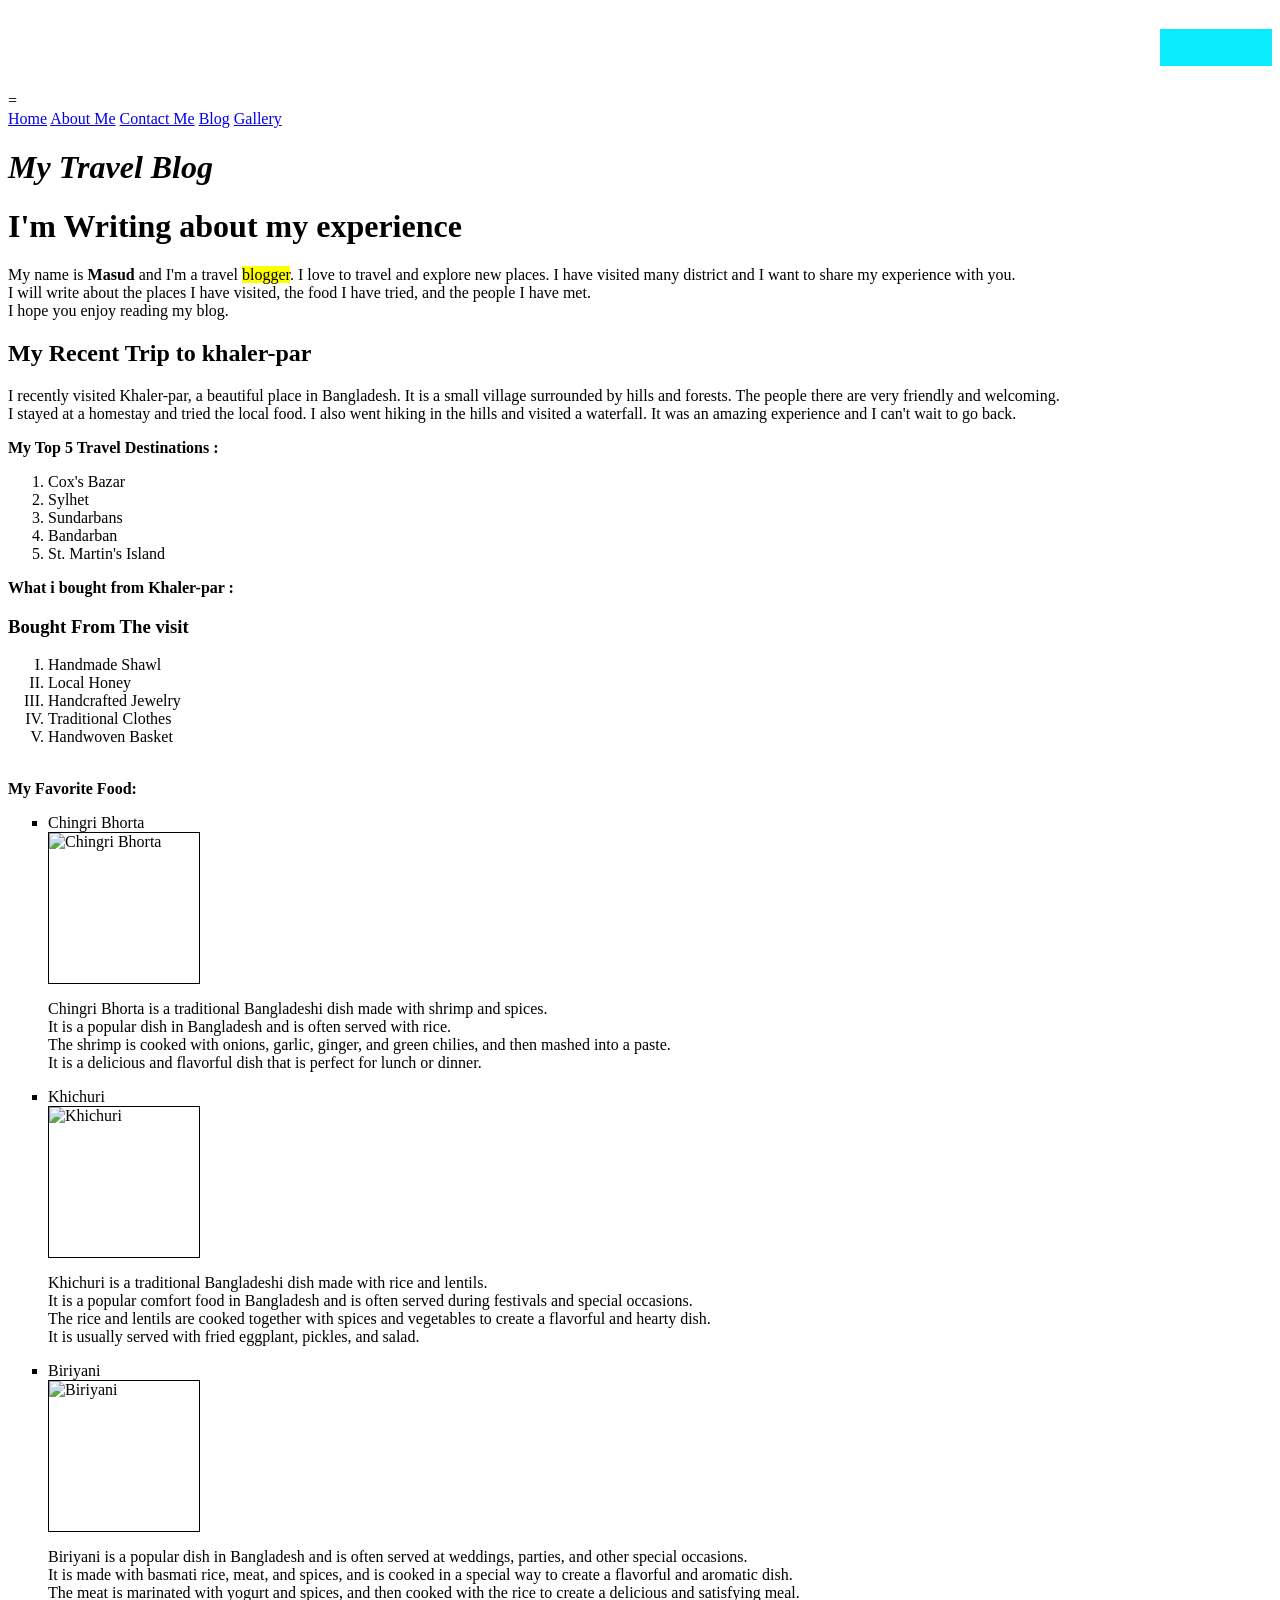
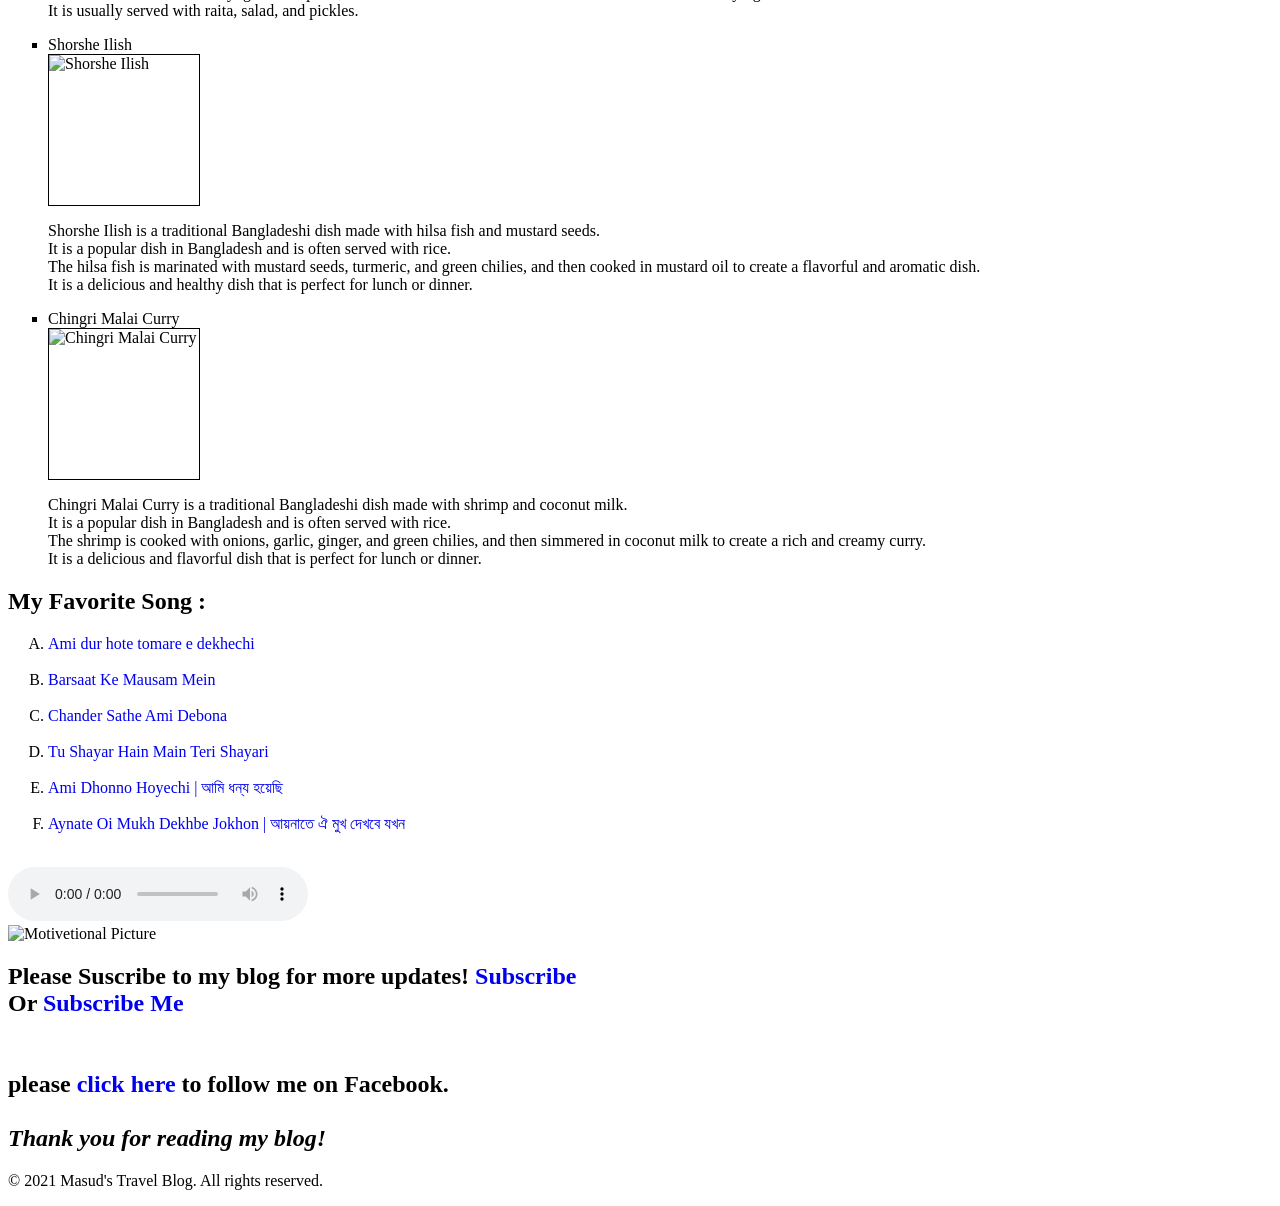
==== index.html @ bd5469db "Describe your changes" ====
<!DOCTYPE html> 
<html lang="en" lang="bn">
 
 <!-- html tag use for html document -->
<head> <!-- head tag use for header -->
    <marquee direction="left">
        <h1 style="color: red; background-color: #0bebff; text-align: center; align-items: center;" >Welcome to My Travel Blog</h1> <!-- h1 tag use for heading -->
    </marquee>
    <meta charset="UTF-8"> <!-- meta tag use for character set -->
    <meta name="viewport" content="width=device-width, initial-scale=1.0"> <!-- meta tag use for responsive design -->
    <title>My travel Blog</title> <!-- title tag use for title -->
    <link rel="shortcut icon" href="Photos/airplane.png" type="image/x-icon"> <!-- link tag use for link -->
    
</head>
<body>
    =<nav><a class="hover"  href="class2homework.html" class="active">Home</a> <!-- a tag use for hyperlink -->
    <a class="hover" href="#">About Me</a>
    <a class="hover" href="#">Contact Me</a>
    <a class="hover" href="#">Blog</a>
    <a class="hover" href="#">Gallery</a>
</nav>
    
    <h1>
        <i>My Travel Blog</i> <!-- i tag use for italic -->
    </h1> <!-- h1 tag use for heading -->
    <div> <!-- div tag use for division -->
        
            <h1>I'm Writing about my experience</h1> <!-- h1 tag use for heading --> 
            <p>My name is <b>Masud</b> and I'm a travel <mark>blogger</mark>. I love to travel and explore new places. I have visited many district and I want to share my experience with you. <br> I will write about the places I have visited, the food I have tried, and the people I have met. <br> I hope you enjoy reading my blog.</p> <!-- p tag use for paragraph -->
            <h2>My Recent Trip to khaler-par</h2> <!-- h2 tag use for heading -->
            <p>I recently visited Khaler-par, a beautiful place in Bangladesh. It is a small village surrounded by hills and forests. The people there are very friendly and welcoming. <br> I stayed at a homestay and tried the local food. I also went hiking in the hills and visited a waterfall. It was an amazing experience and I can't wait to go back.</p> <!-- p tag use for paragraph -->
            <b>My Top 5 Travel Destinations :</b> <!-- b tag use for bold -->
            <ol type="1"> <!-- ol means ordered List -->
                <li>Cox's Bazar</li> <!-- li means List Item -->
                <li>Sylhet</li>
                <li>Sundarbans</li>
                <li>Bandarban</li>
                <li>St. Martin's Island</li>
            </ol>
            
    </div>
        <span>
            <b>What i bought from Khaler-par :</b> <!-- span tag use for group of inline-elements -->
            <h3>Bought From The visit</h3> <!-- h3 tag use for heading -->
            <ol type="I"> <!-- ol means ordered List -->
                
                <li>Handmade Shawl</li> <!-- li means List Item -->
                <li>Local Honey</li>
                <li>Handcrafted Jewelry</li>
                <li>Traditional Clothes</li>
                <li>Handwoven Basket</li>
            </ol>
        </span>
        <br> <!-- br tag use for line break -->
        <span>
            <b>My Favorite Food:</b> <!-- span tag use for group of inline-elements -->
            <div><ul type="square"> <!-- ul means Unordered List -->
                <li class="food">Chingri Bhorta <div class="container">
                    <div class="image-container">
                        <img style="display: flex; align-items: center;width: 150px; height: 150px; object-fit: cover; border: 1px solid #000; margin-right: 20px;" src="https://encrypted-tbn0.gstatic.com/images?q=tbn:ANd9GcSPL4n0rthewlsUfxMMAO7YITF33k27LdPjyw&s" alt="Chingri Bhorta">
                    </div>
                    <div class="text">
                        <p>
                            Chingri Bhorta is a traditional Bangladeshi dish made with shrimp and spices. <br> It is a popular dish in Bangladesh and is often served with rice. <br> The shrimp is cooked with onions, garlic, ginger, and green chilies, and then mashed into a paste. <br> It is a delicious and flavorful dish that is perfect for lunch or dinner.
                        </p>
                    </div>
                </div>
            </li> <!-- li means List Item -->
                <li class="food">Khichuri <div class="container">
                    <div class="image-container">
                        <img style="display: flex; align-items: center;width: 150px; height: 150px; object-fit: cover; border: 1px solid #000; margin-right: 20px;" src="https://media.istockphoto.com/id/901785196/photo/masala-khichdi-indian-traditional-rice-dish.jpg?s=612x612&w=0&k=20&c=Sqqd_tOMoprcP6Gf1p99TLE7dM1MgcSemVfyyafUN2g=" alt="Khichuri">
                    </div>
                    <div class="text">
                        <p>
                            Khichuri is a traditional Bangladeshi dish made with rice and lentils. <br>It is a popular comfort food in Bangladesh and is often served during festivals and special occasions. <br> The rice and lentils are cooked together with spices and vegetables to create a flavorful and hearty dish. <br> It is usually served with fried eggplant, pickles, and salad.
                        </p>
                    </div>
                    </div>
                </li>
                <li class="food">Biriyani <div class="container">
                    <div class="image-container">
                        <img style="display: flex; align-items: center;width: 150px; height: 150px; object-fit: cover; border: 1px solid #000; margin-right: 20px;" src="https://encrypted-tbn0.gstatic.com/images?q=tbn:ANd9GcSen1e0v90noQz9Kp6B0Q5tKtfpREJIFm8h7A&s" alt="Biriyani" dr>
                    </div>
                    <div class="text">
                        <p>
                            Biriyani is a popular dish in Bangladesh and is often served at weddings, parties, and other special occasions. <br> It is made with basmati rice, meat, and spices, and is cooked in a special way to create a flavorful and aromatic dish. <br> The meat is marinated with yogurt and spices, and then cooked with the rice to create a delicious and satisfying meal. <br> It is usually served with raita, salad, and pickles.
                        </p>
                    </div>
                    </div>
                </li>
                <li class="food">Shorshe Ilish <div class="container">
                    <div class="image-container">
                        <img style="display: flex; align-items: center;width: 150px; height: 150px; object-fit: cover; border: 1px solid #000; margin-right: 20px;" src="https://encrypted-tbn0.gstatic.com/images?q=tbn:ANd9GcRgxrZvCt0Yfviejd_8smvCA1RCdckydknAew&s" alt="Shorshe Ilish">
                    </div>
                    <div class="text">
                       <p>
                            Shorshe Ilish is a traditional Bangladeshi dish made with hilsa fish and mustard seeds. <br> It is a popular dish in Bangladesh and is often served with rice. <br> The hilsa fish is marinated with mustard seeds, turmeric, and green chilies, and then cooked in mustard oil to create a flavorful and aromatic dish. <br> It is a delicious and healthy dish that is perfect for lunch or dinner.
                        </p>
                    </div>
                    </div>
                </li>
                <li class="food">Chingri Malai Curry <div class="container">
                    <div class="image-container">
                        <img style="display: flex; align-items: center;width: 150px; height: 150px; object-fit: cover; border: 1px solid #000; margin-right: 20px;" src="https://encrypted-tbn0.gstatic.com/images?q=tbn:ANd9GcREkmaip_y1OrKV6x6EzZ4k_KR2HY1JpxP6uA&s" alt="Chingri Malai Curry">
                    </div>
                    <div class="text">
                        <p>
                            Chingri Malai Curry is a traditional Bangladeshi dish made with shrimp and coconut milk. <br> It is a popular dish in Bangladesh and is often served with rice. <br> The shrimp is cooked with onions, garlic, ginger, and green chilies, and then simmered in coconut milk to create a rich and creamy curry. <br> It is a delicious and flavorful dish that is perfect for lunch or dinner.
                        </p>
                    </div>
                    </div>
                </li>
            </ul>
        </div>
        </span>
        <h2><b>My Favorite Song :</b></h2> <!-- h2 tag use for heading -->
        <ol type="A">
            <li>
                <a href="https://www.youtube.com/watch?v=m5MnxgU8pnM" class="link" target="_blank" style="text-decoration: none;">Ami dur hote tomare e dekhechi</a>
            </li>
            <br>
            <li>
                <a href="https://www.youtube.com/watch?v=iTIJMy5Bc7o" style="text-decoration: none;" class="link" target="_blank">Barsaat Ke Mausam Mein</a>
            </li>
            <br>
            <li>
                <a href="https://www.youtube.com/watch?v=CuxXFqWXKns" class="link" target="_blank" style="text-decoration: none;">Chander Sathe Ami Debona </a>
            </li>
            <br>
            <li>
                <a href="https://www.youtube.com/watch?v=Fjzzvbskhu4" class="link" target="_blank" style="text-decoration: none;">Tu Shayar Hain Main Teri Shayari </a>
            </li>
            <br>
            <li>
                <a href="https://www.youtube.com/watch?v=5A9vh5nHfPM" class="link" target="_blank" style="text-decoration: none;">Ami Dhonno Hoyechi | আমি ধন্য হয়েছি </a>
            </li>
            <br>
            <li>
                <a href="https://www.youtube.com/watch?v=vGAQBADeGeQ" class="link" target="_blank" style="text-decoration: none;">Aynate Oi Mukh Dekhbe Jokhon | আয়নাতে ঐ মুখ দেখবে যখন </a>
            </li>
        
        </ol>
        <br>
        <audio src="Zara Zara Cover _ RHTDM _ Simran Sehgal _ MS Jones Rupert _ R Madhavan _ Bombay Jayashree.mp4" controls>Audio song</audio>
        <br>
        <img src="Photos/Quotes Aesthetic _ Quotes Wallpaper _ Quotes Wallpaper Iphone #45.jpg" alt="Motivetional Picture" > <!-- img tag use for image -->
        <h2>
            Please Suscribe to my blog for more updates! <a href="https://www.youtube.com/@TourWithMasud143" style="text-decoration: none;" class="link" target="_blank">Subscribe</a>

            <br> Or <a style="text-decoration: none;" href="https://www.youtube.com/@TechBangla656" class="link" target="_blank">Subscribe Me</a> <br> <!-- br tag use for line break --> <br>
            <br> <!-- br tag use for line break -->
            please <a style="text-decoration: none;" href="https://www.facebook.com/engineermasud143/" class="link" target="_blank">click here</a> to follow me on Facebook. <!-- a tag use for hyperlink --> <br><br>
            <i>Thank you for reading my blog!</i> <!-- i tag use for italic -->

        </h2>
        <footer>
            <p>© 2021 Masud's Travel Blog. All rights reserved.</p> <!-- p tag use for paragraph -->
        </footer>
</body>
</html>
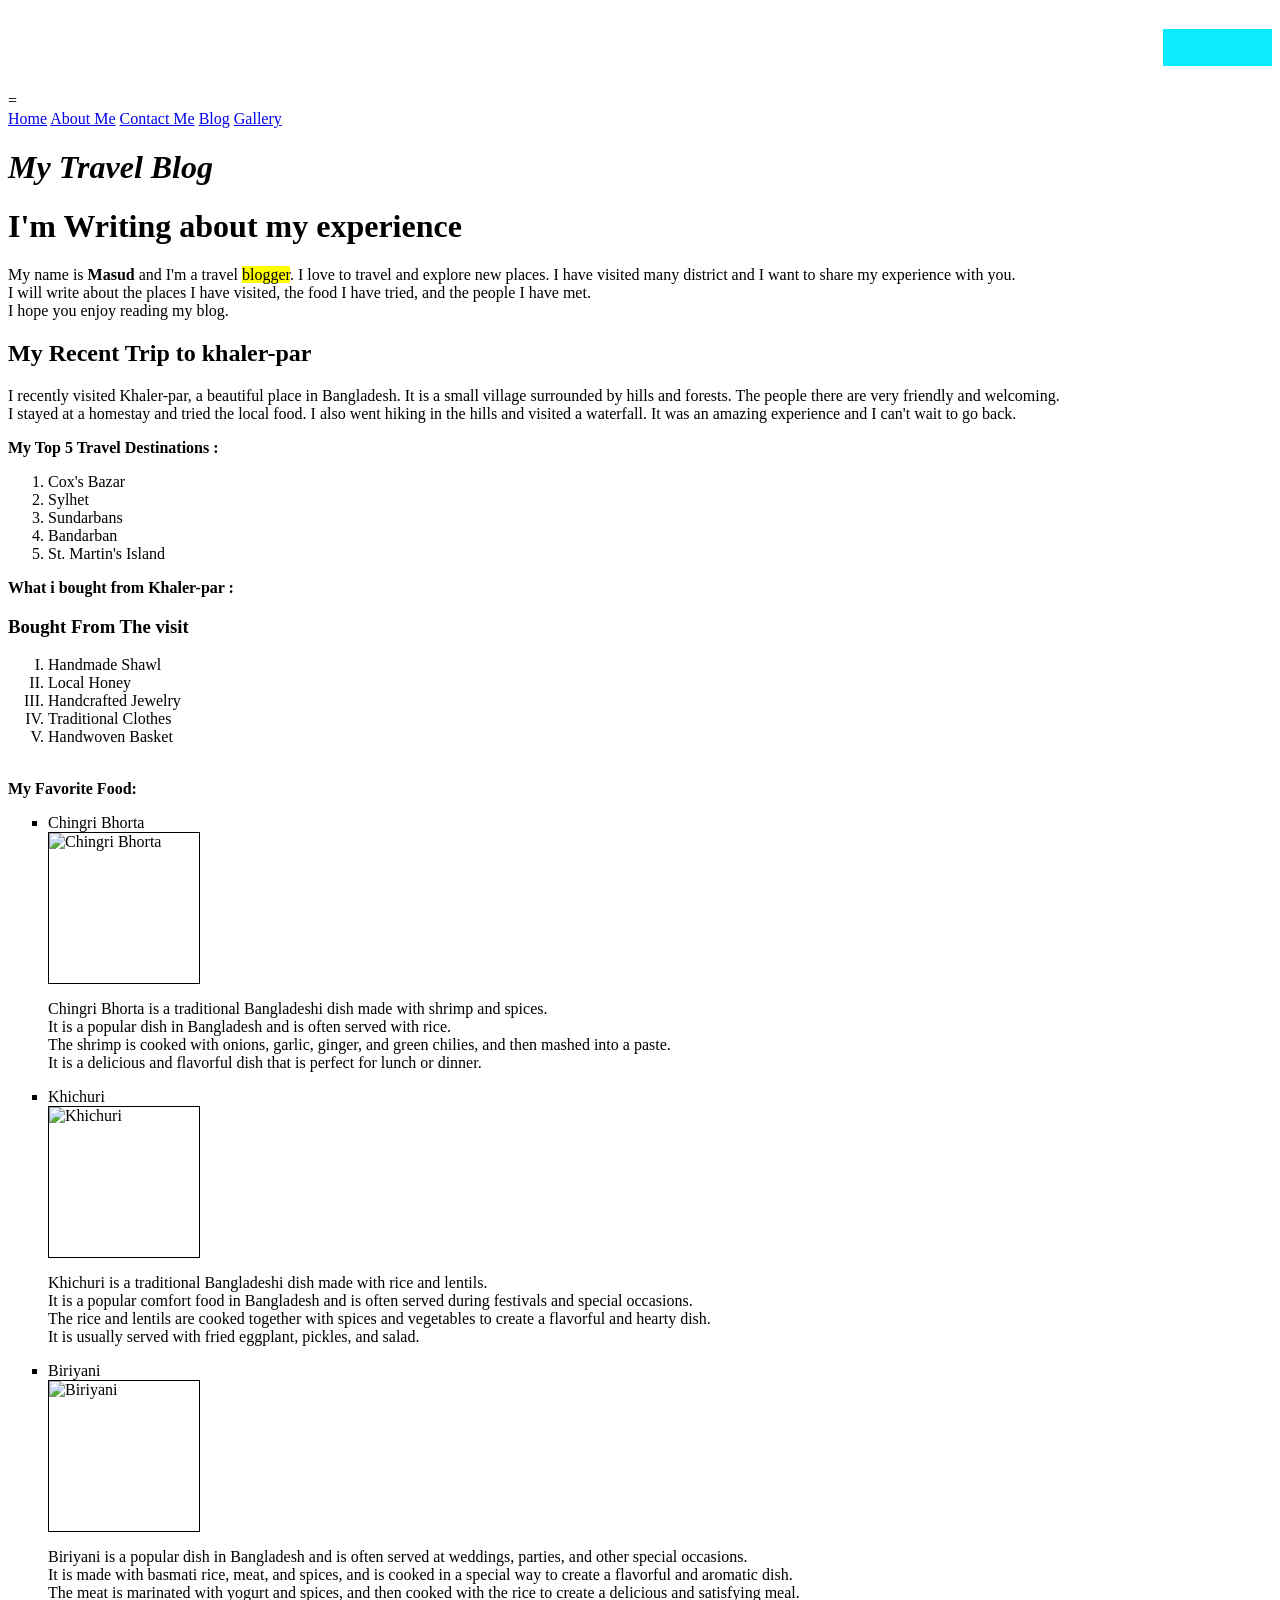
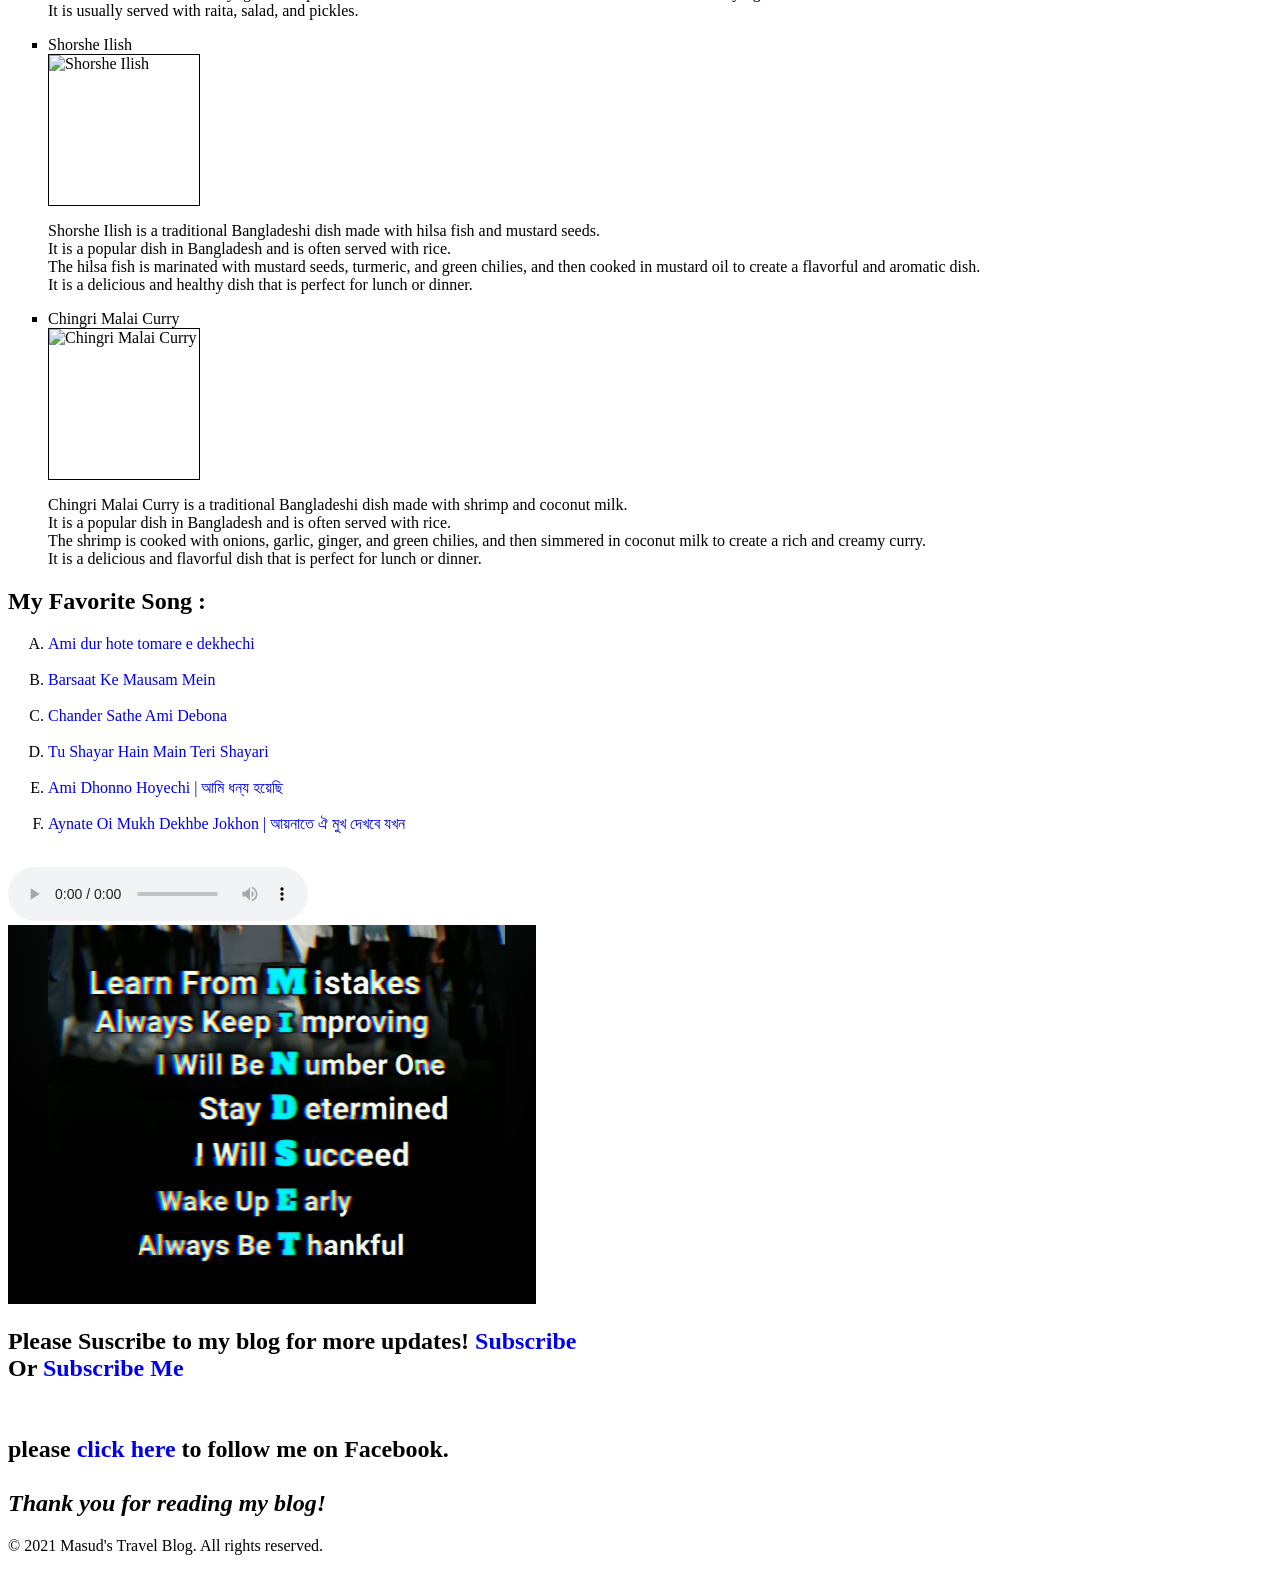
==== commit 58a9821d: "Add Photo And Video" ====
--- a/index.html
+++ b/index.html
@@ -141,9 +141,9 @@
         
         </ol>
         <br>
-        <audio src="Zara Zara Cover _ RHTDM _ Simran Sehgal _ MS Jones Rupert _ R Madhavan _ Bombay Jayashree.mp4" controls>Audio song</audio>
+        <audio src="Videos/Zara Zara Cover _ RHTDM _ Simran Sehgal _ MS Jones Rupert _ R Madhavan _ Bombay Jayashree.mp4" controls>Audio song</audio>
         <br>
-        <img src="Photos/Quotes Aesthetic _ Quotes Wallpaper _ Quotes Wallpaper Iphone #45.jpg" alt="Motivetional Picture" > <!-- img tag use for image -->
+        <img src="Photos/Screenshot_5.png" alt="Motivetional Picture" > <!-- img tag use for image -->
         <h2>
             Please Suscribe to my blog for more updates! <a href="https://www.youtube.com/@TourWithMasud143" style="text-decoration: none;" class="link" target="_blank">Subscribe</a>
 
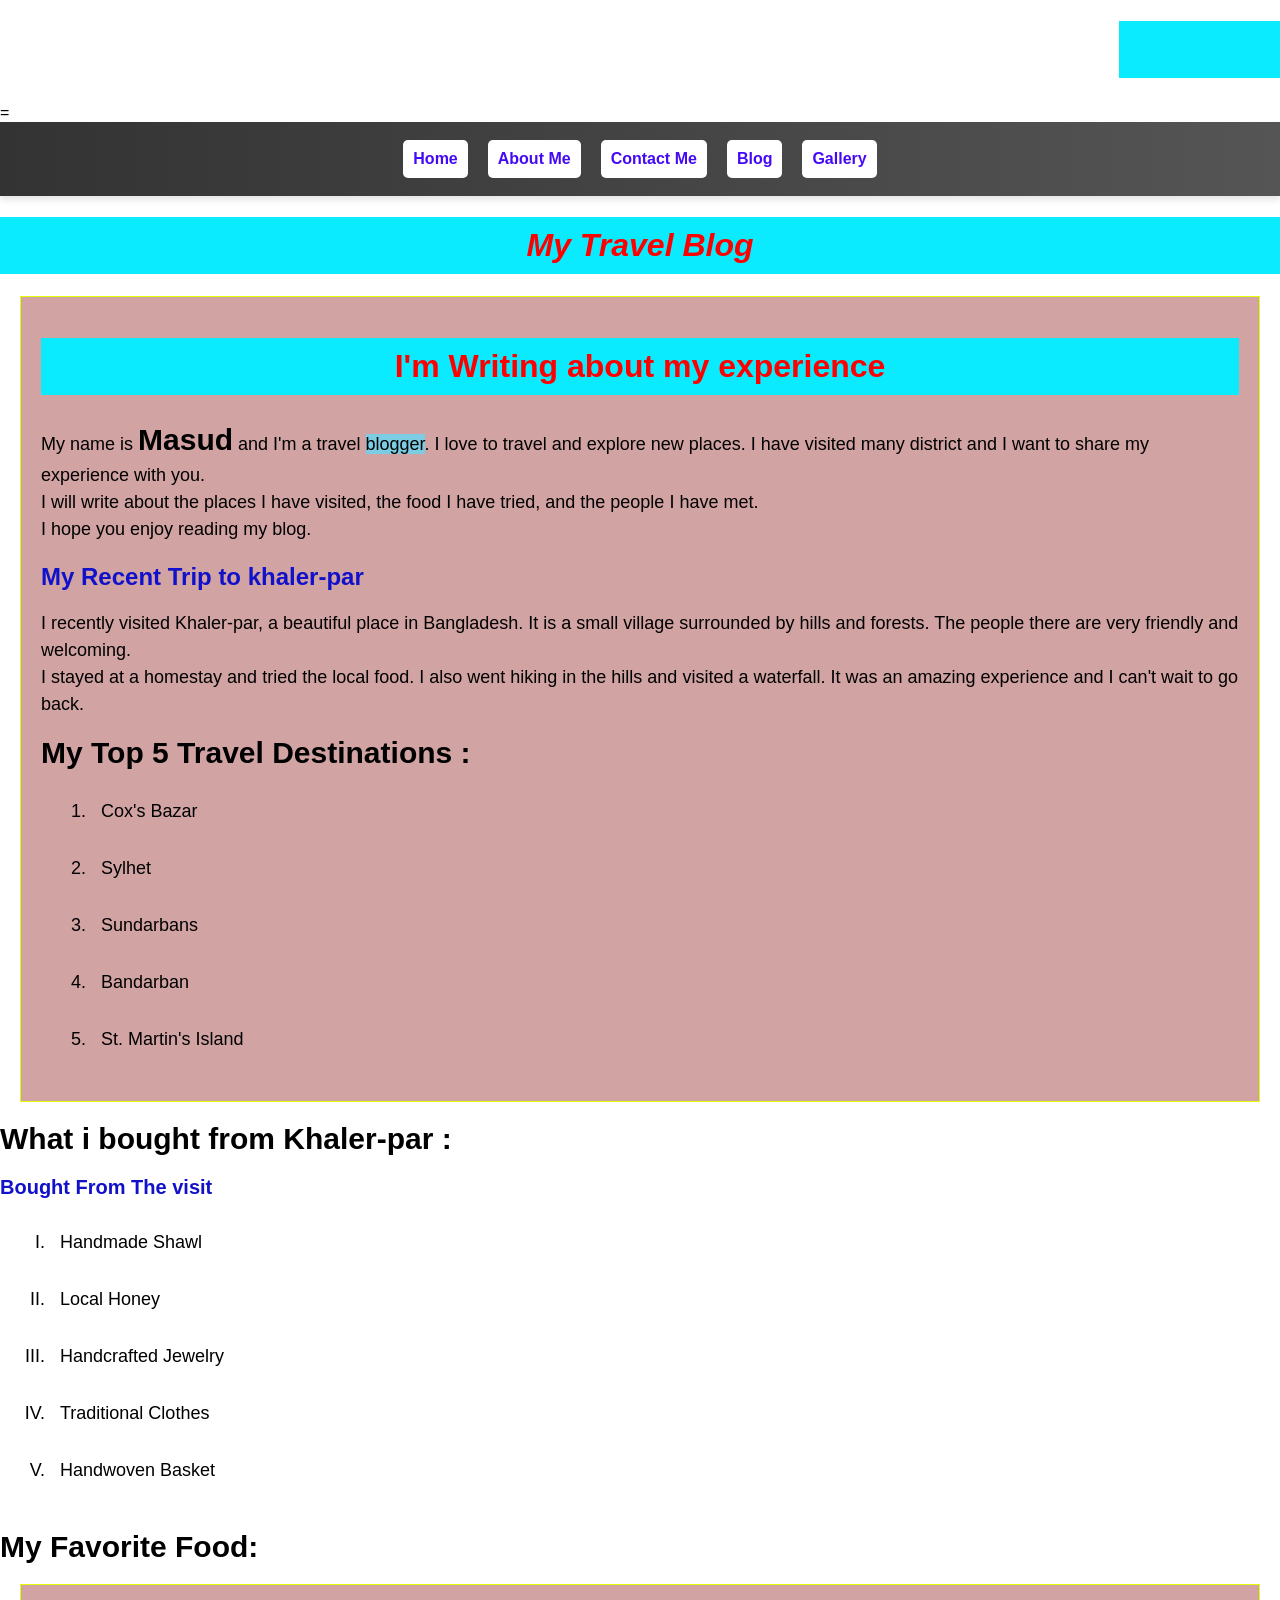
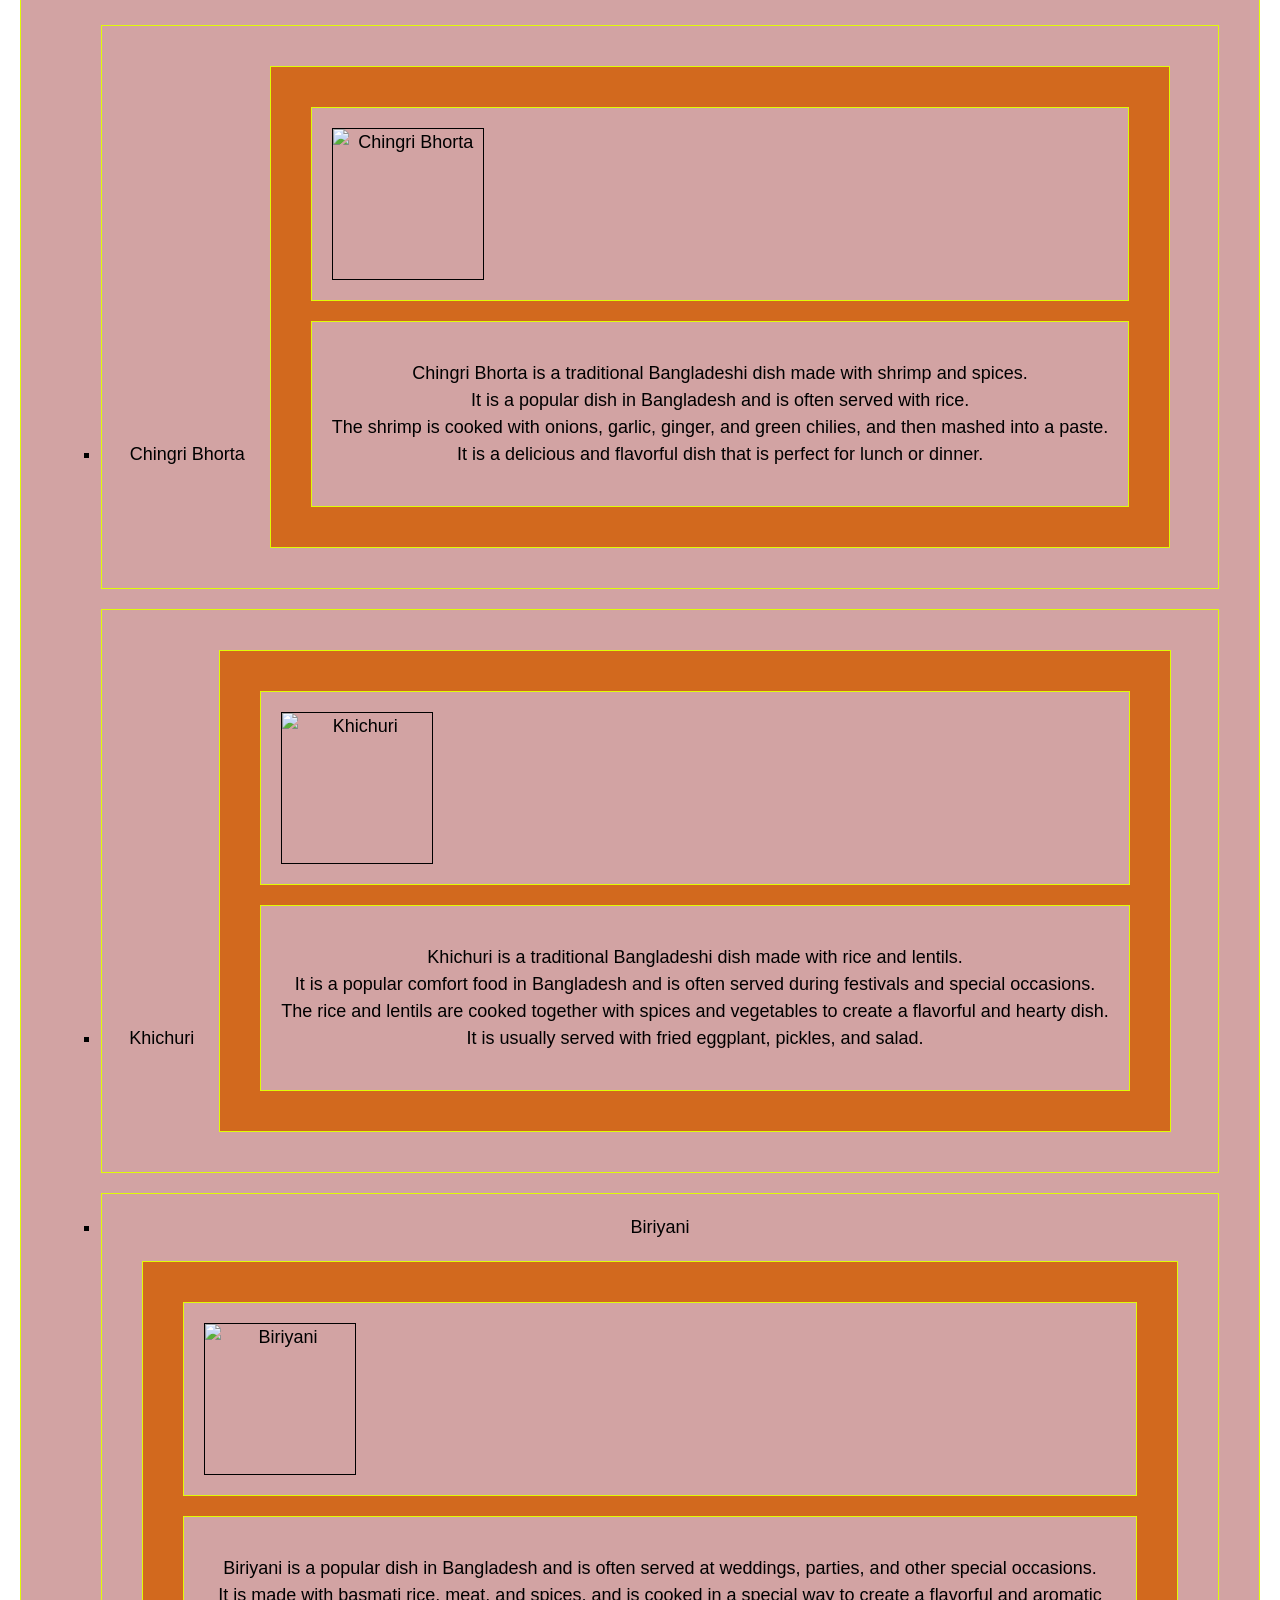
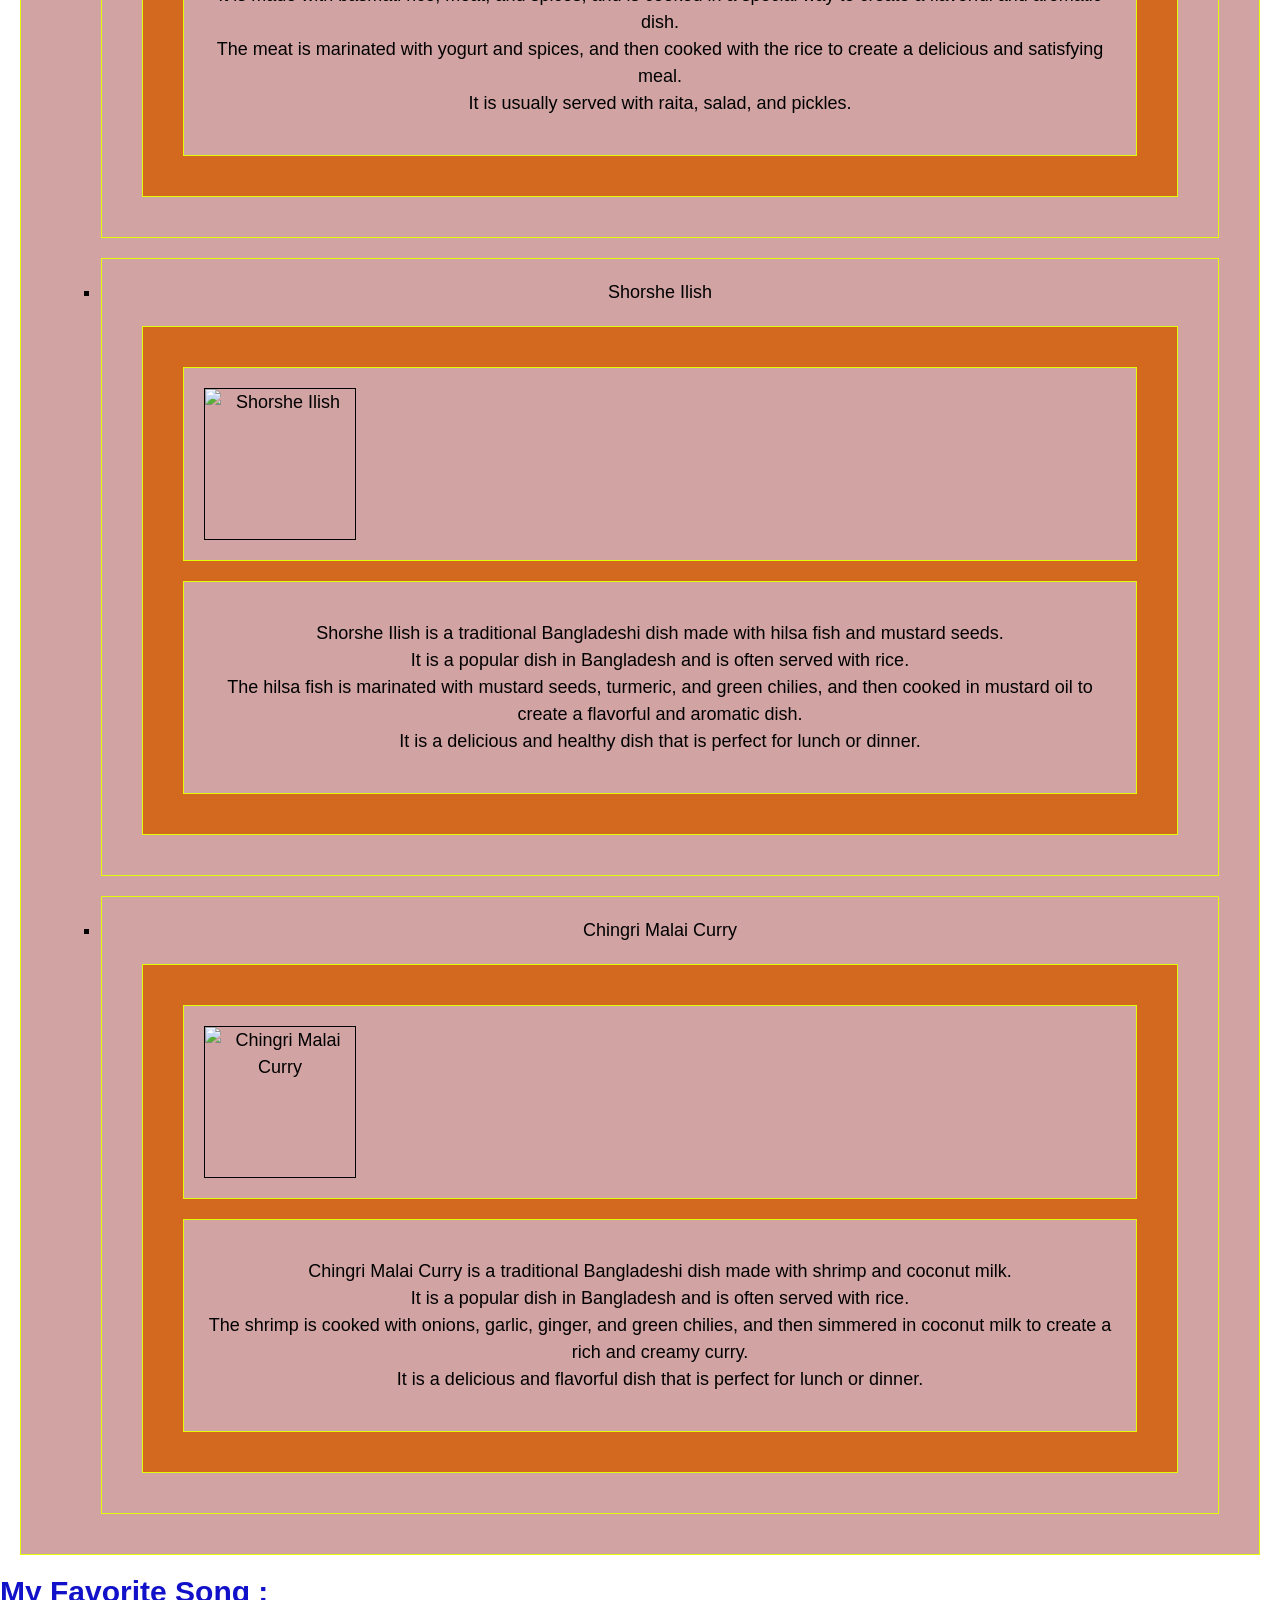
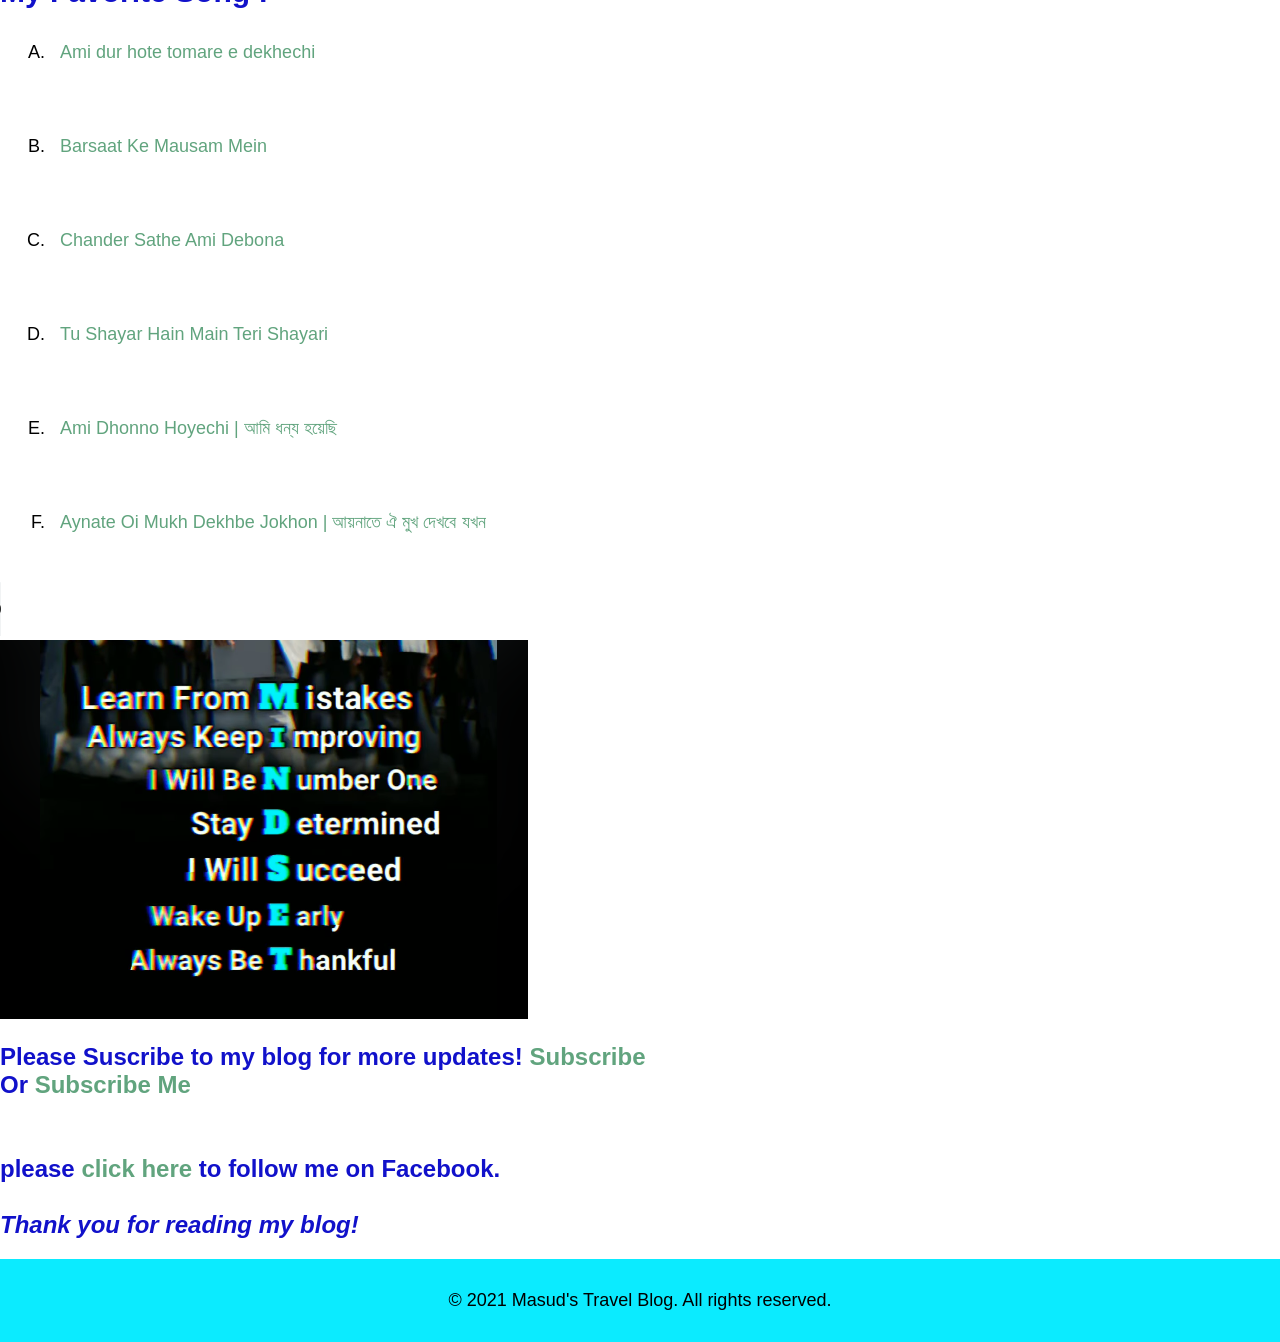
==== commit 84963621: "Update index.html" ====
--- a/index.html
+++ b/index.html
@@ -10,6 +10,7 @@
     <meta name="viewport" content="width=device-width, initial-scale=1.0"> <!-- meta tag use for responsive design -->
     <title>My travel Blog</title> <!-- title tag use for title -->
     <link rel="shortcut icon" href="Photos/airplane.png" type="image/x-icon"> <!-- link tag use for link -->
+ <link rel="stylesheet" href="style.css">
     
 </head>
 <body>
@@ -157,4 +158,4 @@
             <p>© 2021 Masud's Travel Blog. All rights reserved.</p> <!-- p tag use for paragraph -->
         </footer>
 </body>
-</html>+</html>
--- a/style.css
+++ b/style.css
@@ -0,0 +1,125 @@
+
+
+        body {
+            font-family: Arial, sans-serif;
+            margin: 0;
+            padding: 0;
+            background-color: rgb(255, 255, 255);
+            color: #000000;
+        }
+        nav {
+            display: flex;
+            justify-content: center;
+            background: linear-gradient(90deg, #333, #555);
+            padding: 0.5rem;
+            box-shadow: 0 4px 6px rgba(0, 0, 0, 0.1);
+        }
+        nav a {
+            color: white;
+            margin: 0 1rem;
+            font-weight: bold;
+            gap: 100px;
+            transition: color 0.3s ease, transform 0.3s ease;
+        }
+        nav a.active {
+            text-decoration: underline;
+            color: #4CAF50;
+        }
+        nav a:hover {
+            color: #FFD700;
+            transform: scale(1.1);
+        }
+        a.hover {  
+            color: rgb(68, 9, 245);
+            background-color: rgb(255, 255, 255);
+            padding: 10px;
+            margin: 10px;
+            border-radius: 5px;
+            text-decoration: none;
+            gap: 100px;
+           
+            
+        }
+        a.hover:hover {
+            background-color: rgb(0, 221, 255);
+        }
+        h1 {
+            text-align: center;
+            color: rgb(255, 0, 0);
+            background-color: rgb(11, 235, 255);
+            padding: 10px;
+        }
+        div {
+            margin: 20px;
+            padding: 20px;
+            border: 1px solid #e0fc07;
+            background-color: rgb(210, 163, 163);
+        }
+        p {
+            font-size: 18px;
+            line-height: 1.5;
+        }
+        mark {
+            background-color: rgb(124, 205, 228);
+        }
+        b {
+            font-size: 30px;
+        }
+        ol {
+            font-size: 18px;
+            line-height: 1.5;
+        }
+        ul {
+            font-size: 18px;
+            line-height: 1.5;
+            text-align: center;
+            top: 50%;
+        }
+        li{
+            margin: 10px;
+            padding: 10px;
+        }
+        li.food {
+            margin: 20px;
+            padding: 20px;
+            border: 1px solid #e0fc07;
+            background-color: rgb(210, 163, 163);
+        }
+        ol li {
+            font-size: 18px;
+            line-height: 1.5;
+        }
+
+        h2 {
+            font-size: 24px;
+            color: rgb(17, 17, 202);
+        }
+        h3 {
+            font-size: 20px;
+            color: rgb(17, 17, 202);
+        }
+        footer {
+            text-align: center;
+            background-color: rgb(11, 235, 255);
+            padding: 10px;
+            margin-top: 20px;
+        }
+        .container {
+            display: inline-block;
+            align-items: center;
+            justify-content: center;
+            margin-top: 20px;
+            color: rgb(0, 0, 0);
+            background-color: chocolate;
+        }
+        .text-container {
+            width: 100%;
+        }
+        .link {
+            text-decoration: none;
+            color: rgb(97, 164, 126);
+        }
+
+        .link:hover {
+            color: rgb(51, 255, 0);
+        }
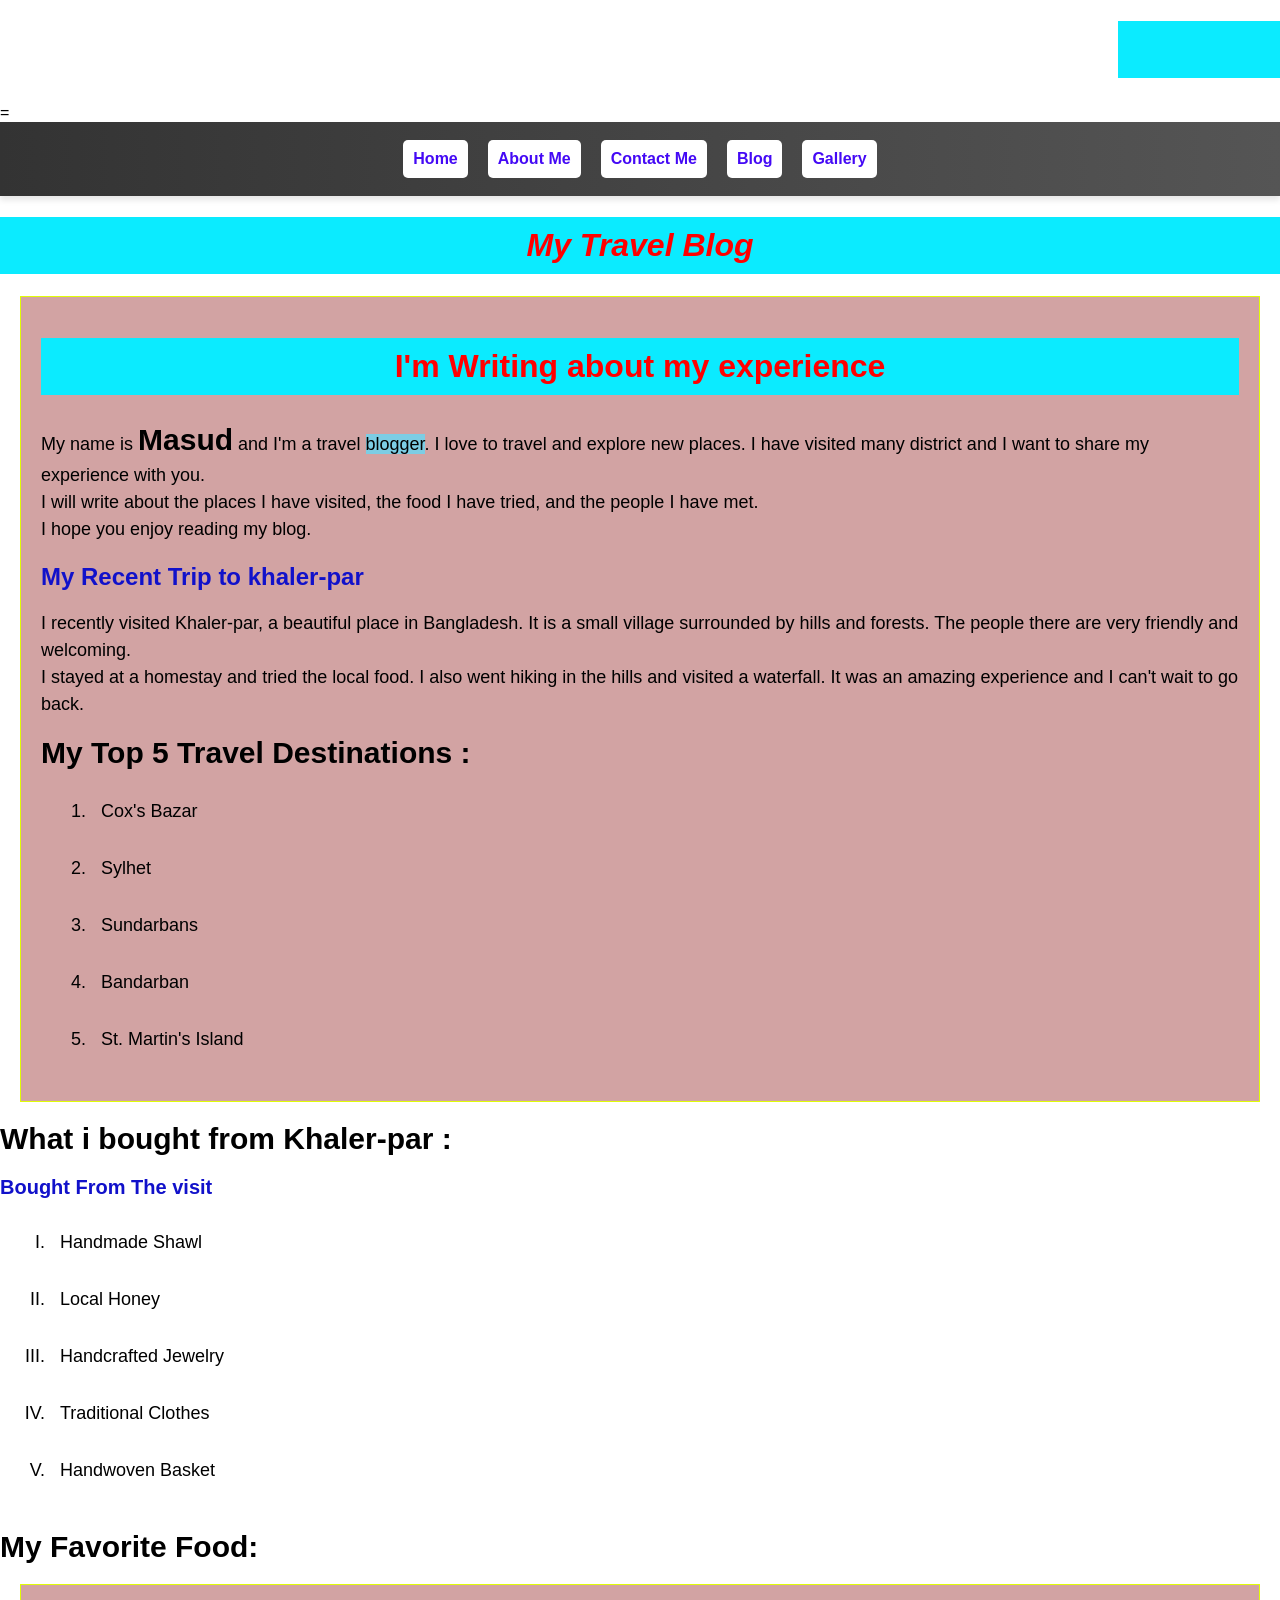
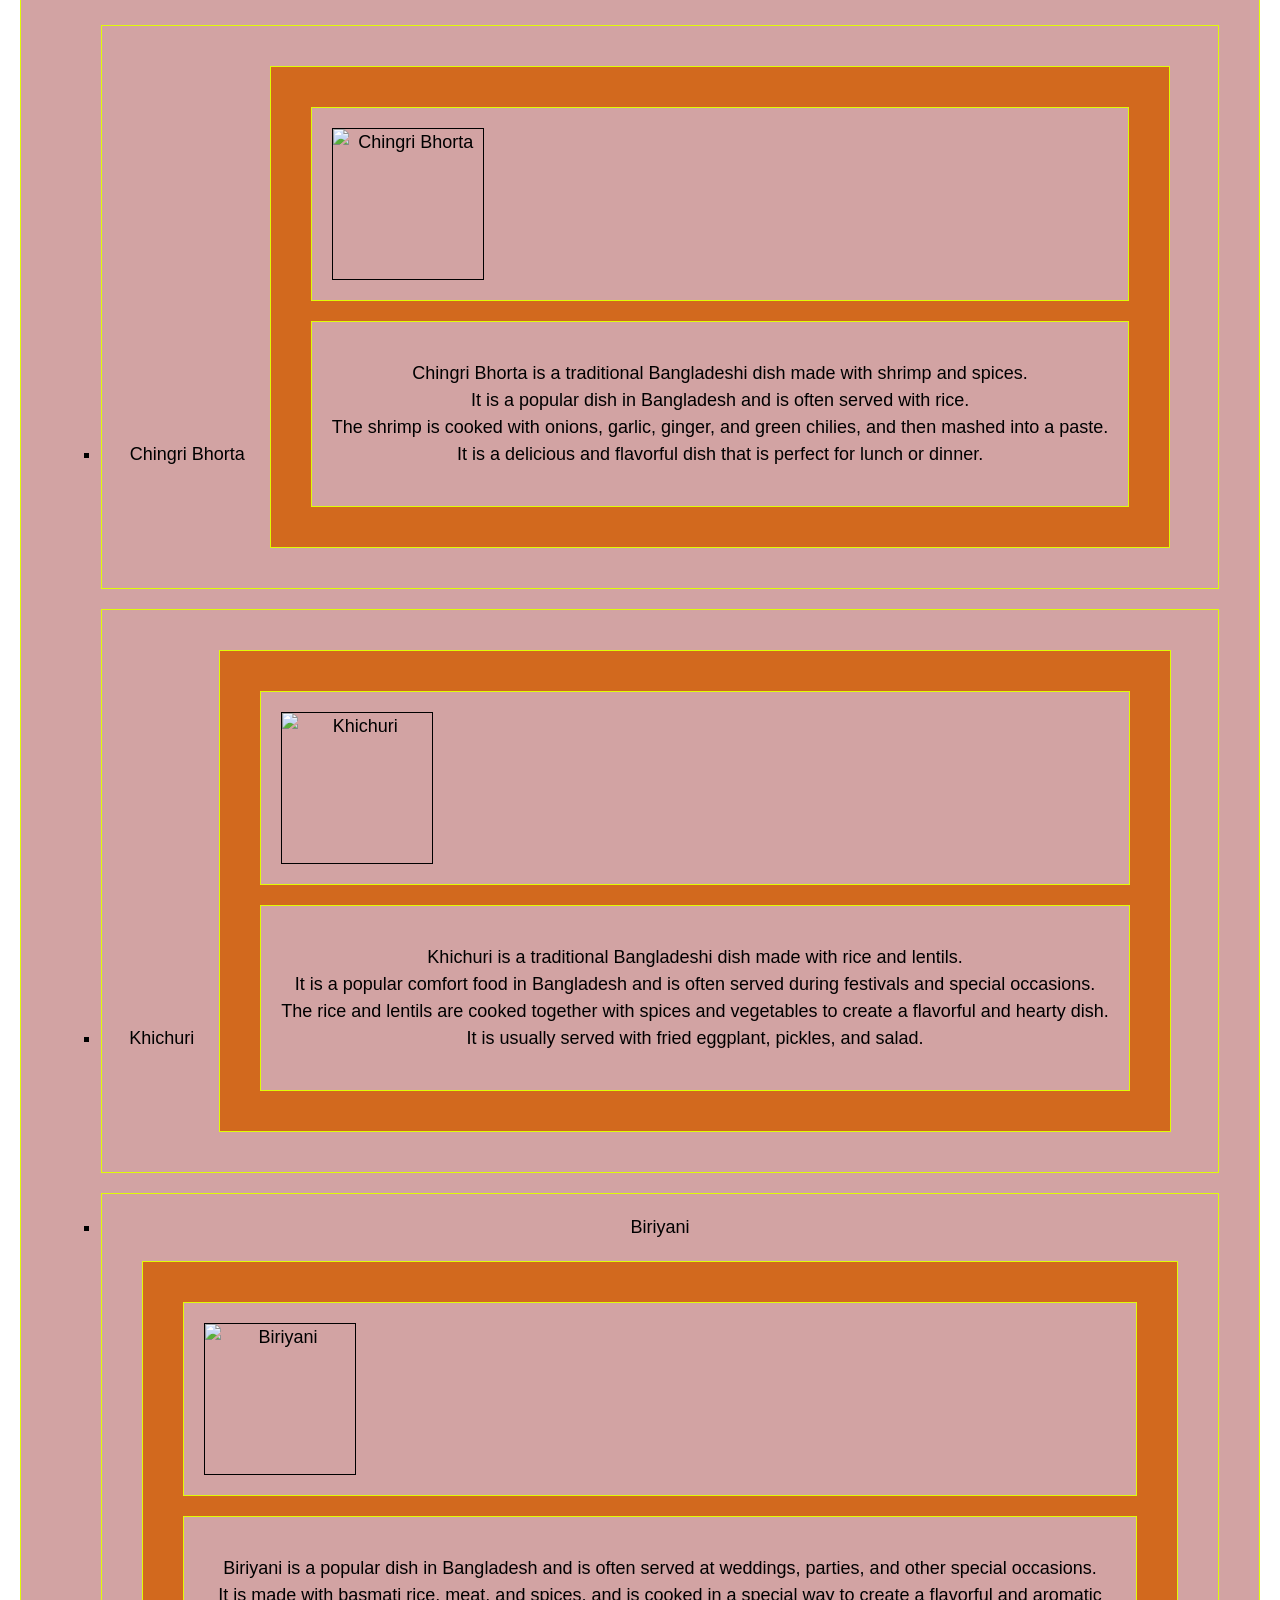
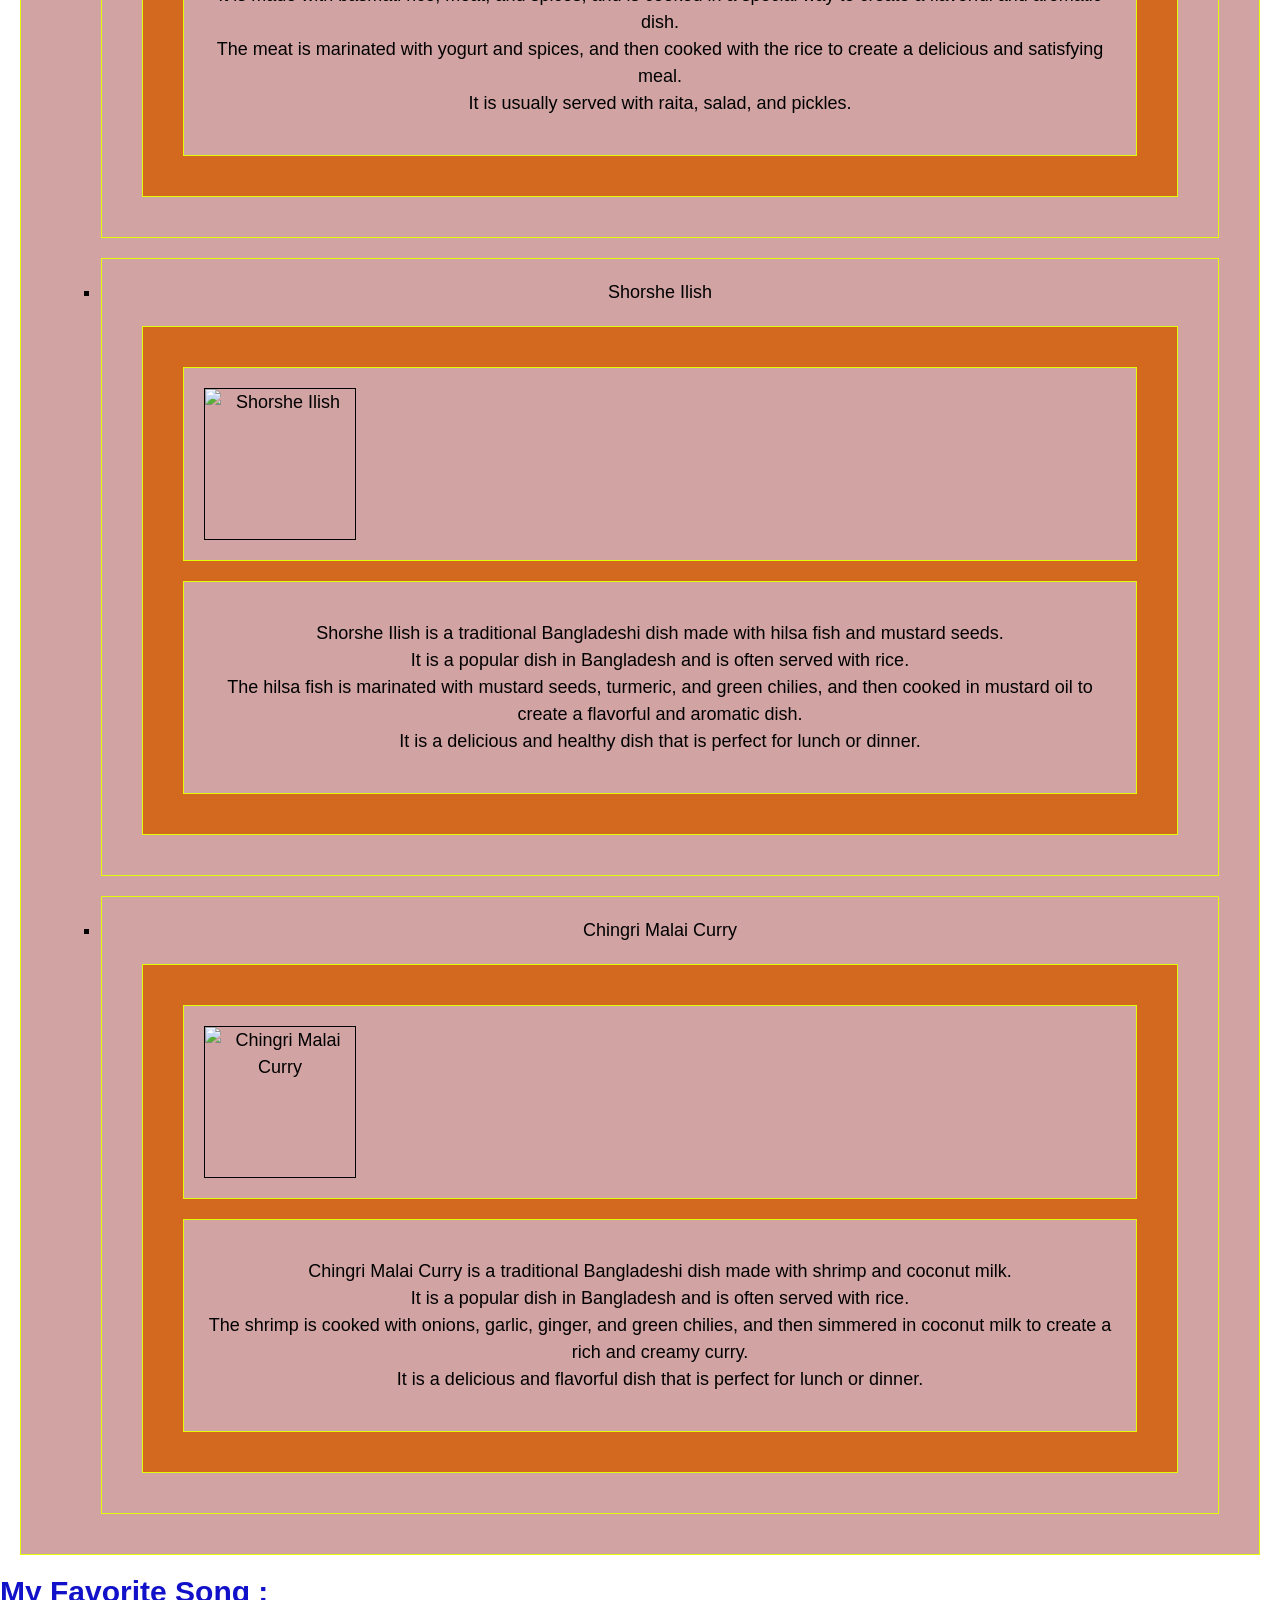
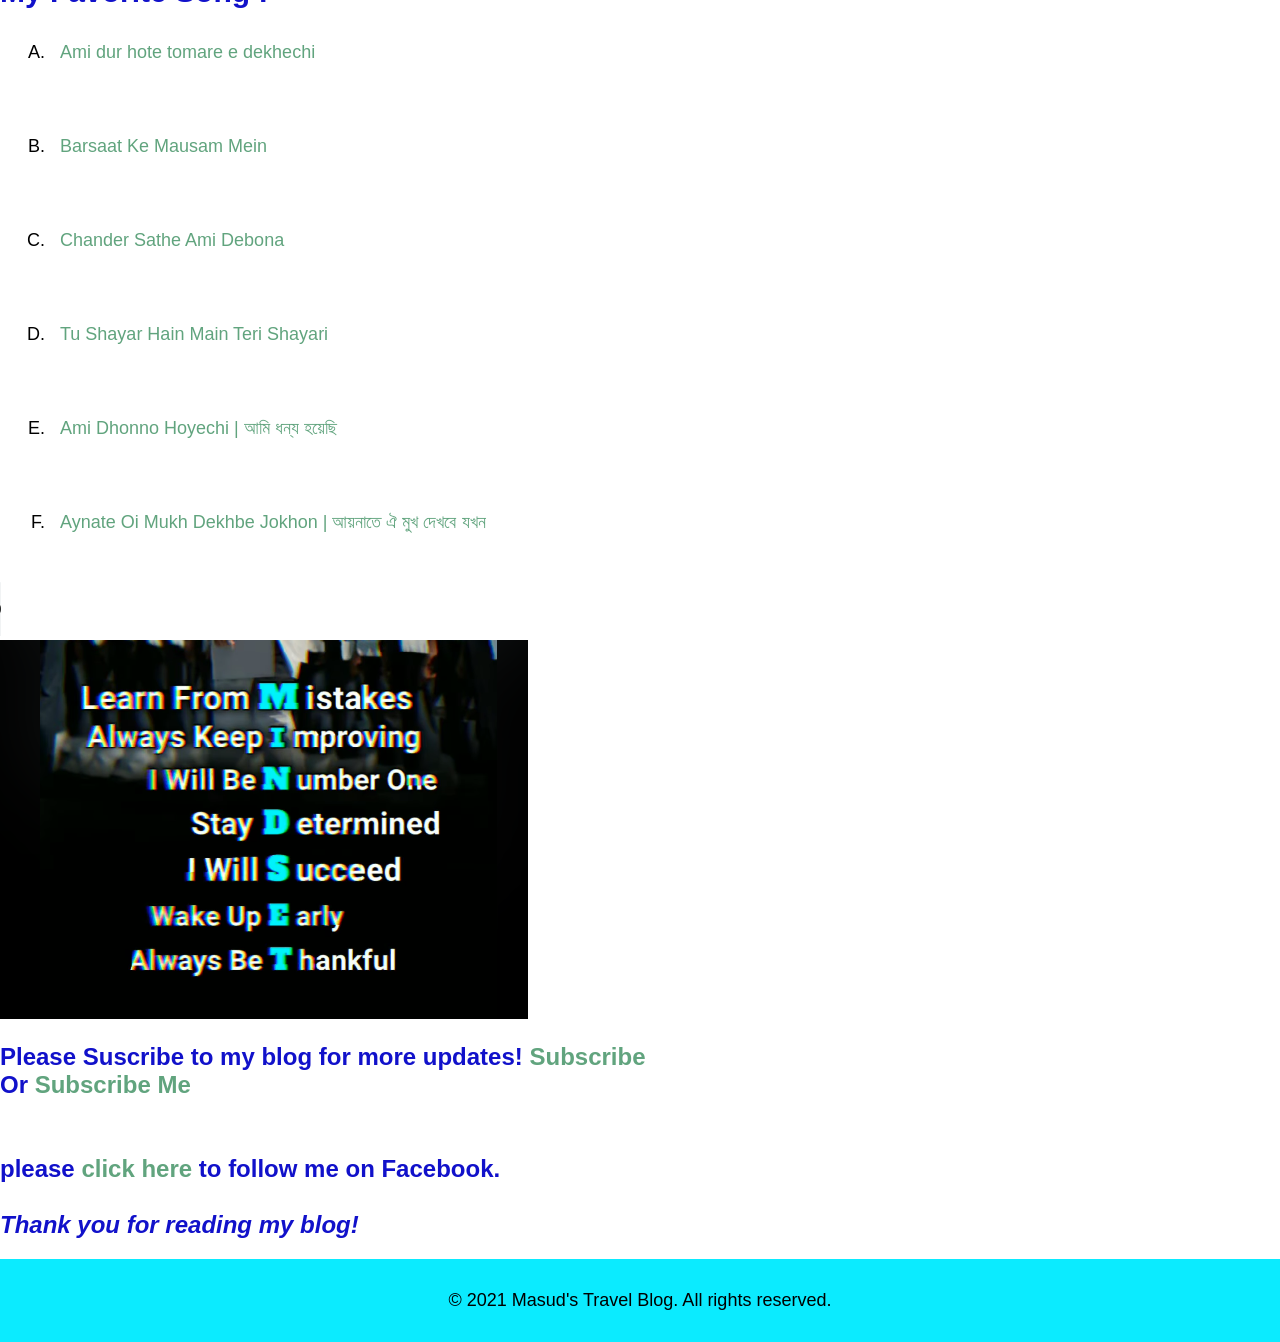
==== commit 1a0d531d: "Update index.html" ====
--- a/index.html
+++ b/index.html
@@ -14,7 +14,7 @@
     
 </head>
 <body>
-    =<nav><a class="hover"  href="class2homework.html" class="active">Home</a> <!-- a tag use for hyperlink -->
+    =<nav><a class="hover"  href="#" class="active">Home</a> <!-- a tag use for hyperlink -->
     <a class="hover" href="#">About Me</a>
     <a class="hover" href="#">Contact Me</a>
     <a class="hover" href="#">Blog</a>
